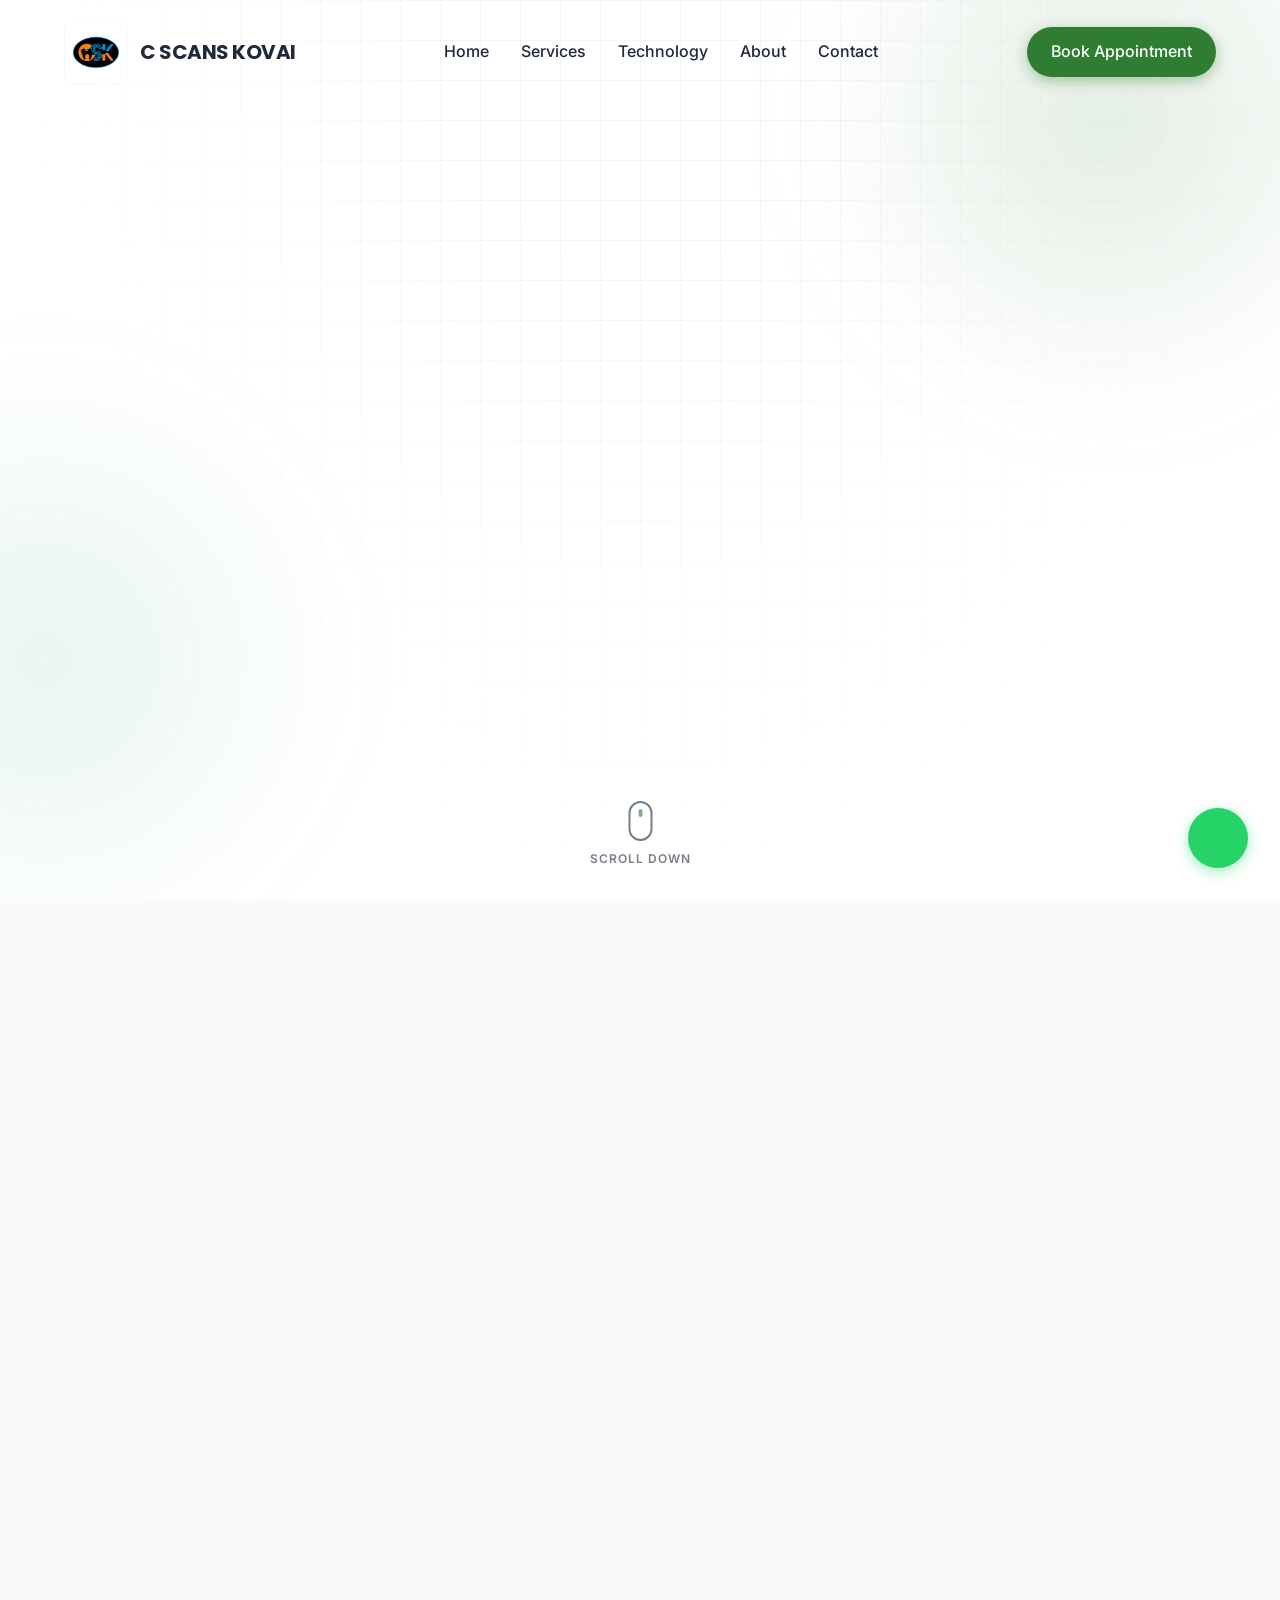
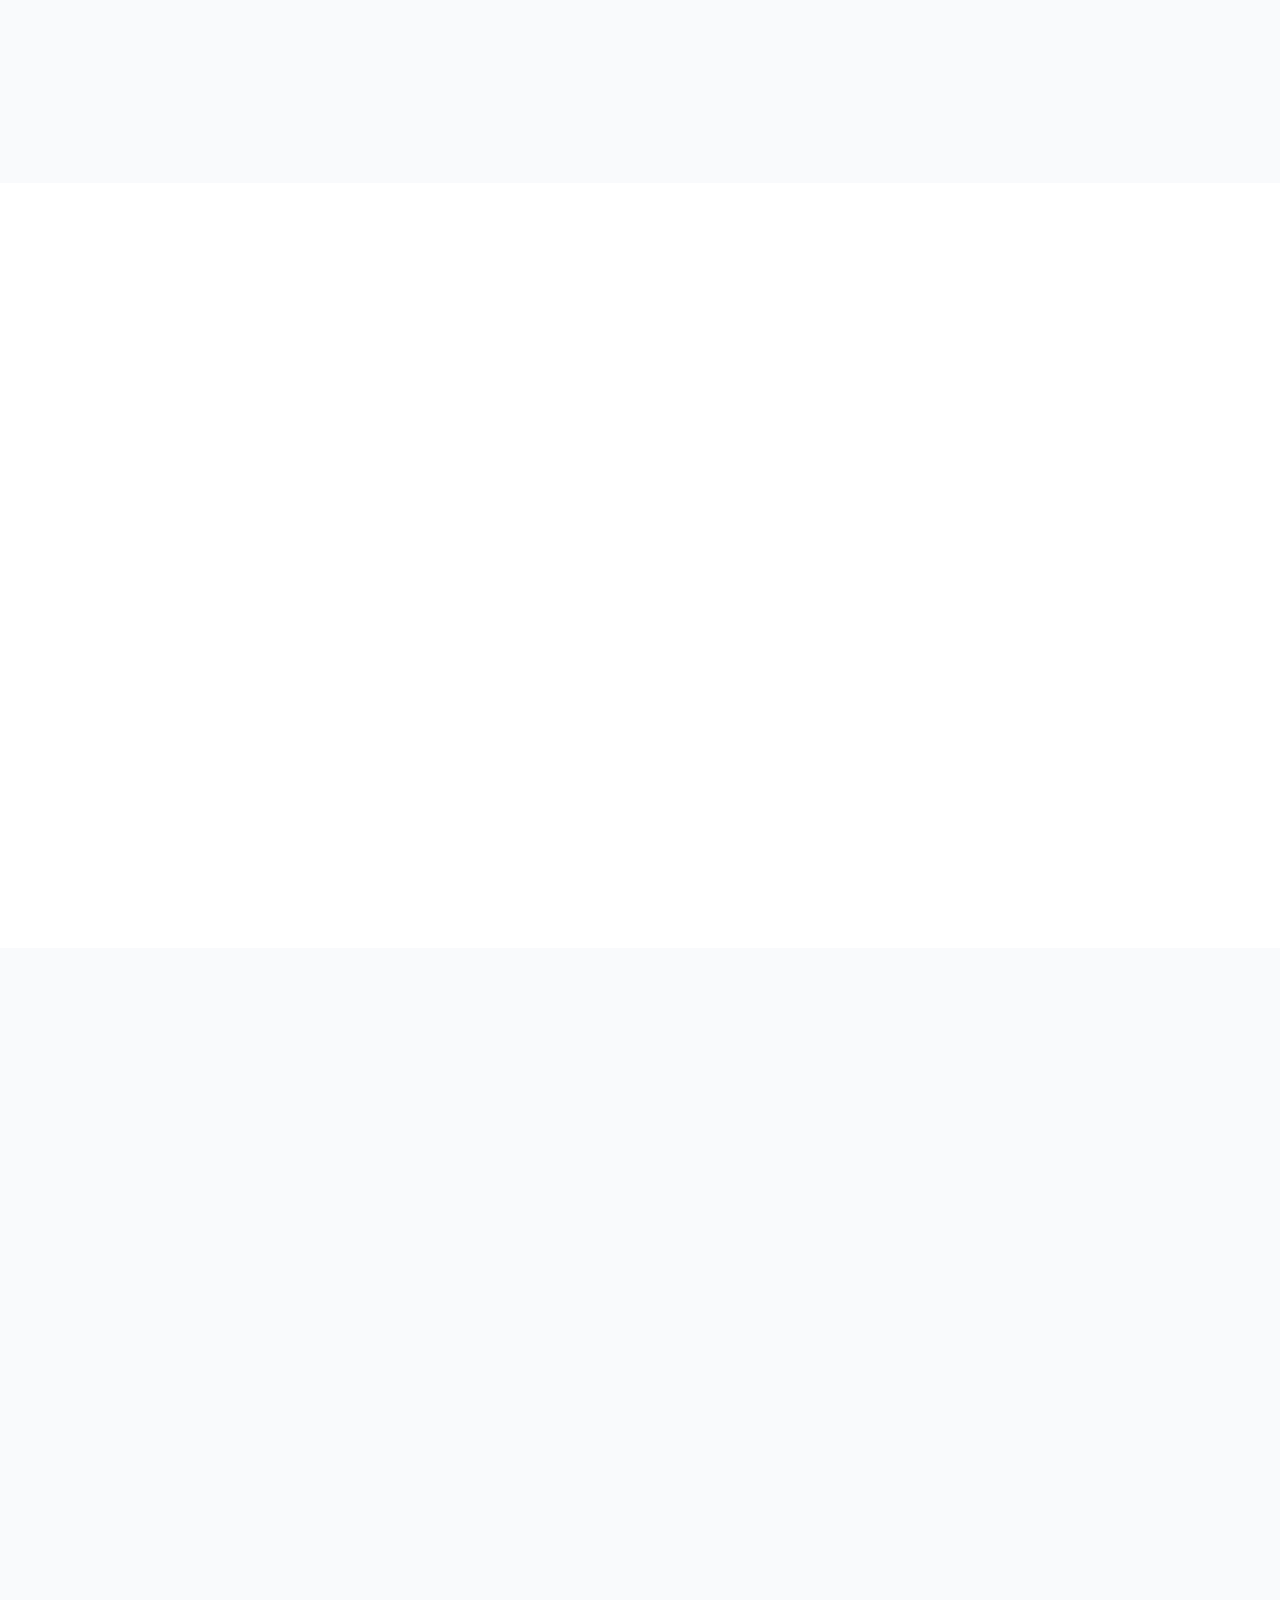
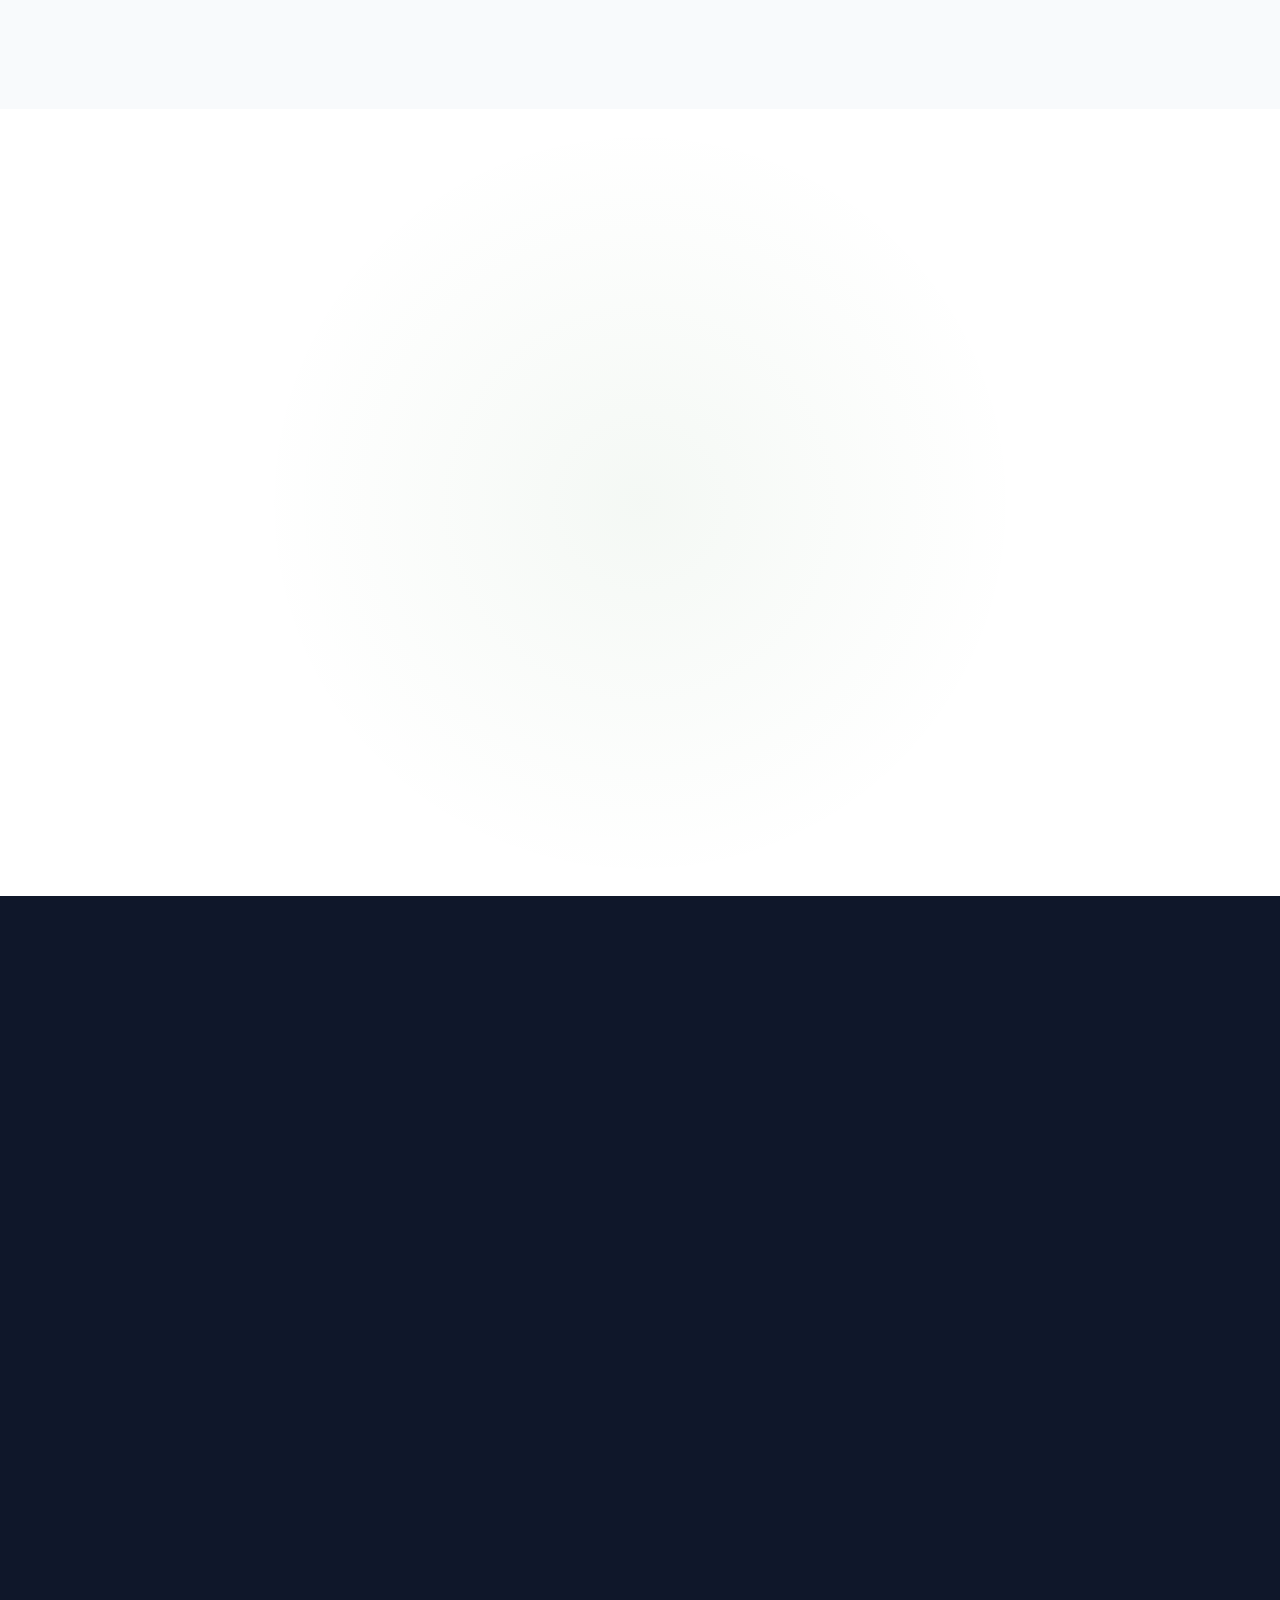
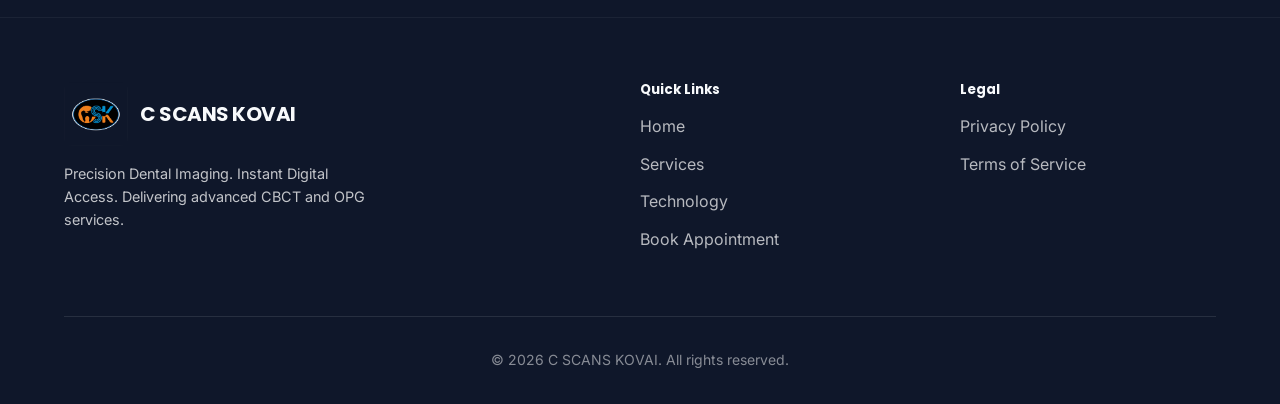
==== index.html @ df120739 "C SCANS KOVAI - Premium Dental Imaging Website" ====
<!DOCTYPE html>
<html lang="en">
<head>
    <meta charset="UTF-8">
    <meta name="viewport" content="width=device-width, initial-scale=1.0">
    <title>C SCANS KOVAI | Precision Dental Imaging</title>
    <meta name="description" content="Advanced CBCT, OPG & Dental Scan Services in Coimbatore. Instant Digital Access.">
    <link rel="icon" type="image/png" href="logo.png">
    <!-- Google Fonts -->
    <link rel="preconnect" href="https://fonts.googleapis.com">
    <link rel="preconnect" href="https://fonts.gstatic.com" crossorigin>
    <link href="https://fonts.googleapis.com/css2?family=Inter:wght@300;400;500;600;700&family=Poppins:wght@500;600;700&display=swap" rel="stylesheet">
    <!-- Icons (Lucide via unpkg) -->
    <script src="https://unpkg.com/lucide@latest"></script>
    <link rel="stylesheet" href="style.css">
</head>
<body>

    <!-- Navbar -->
    <nav class="navbar" id="navbar">
        <div class="container navbar-container">
            <a href="#" class="logo">
                <img src="logo.png" alt="C SCANS KOVAI Logo" class="logo-img">
                <span class="logo-text">C SCANS KOVAI</span>
            </a>
            <ul class="nav-links">
                <li><a href="#home">Home</a></li>
                <li><a href="#services">Services</a></li>
                <li><a href="#technology">Technology</a></li>
                <li><a href="#about">About</a></li>
                <li><a href="#contact">Contact</a></li>
            </ul>
            <a href="#booking" class="btn btn-primary nav-btn">Book Appointment</a>
            
            <div class="mobile-menu-btn" id="mobile-menu-btn">
                <i data-lucide="menu"></i>
            </div>
        </div>
    </nav>
    <div class="mobile-nav" id="mobile-nav">
        <div class="mobile-nav-content">
            <a href="#home" class="mobile-link">Home</a>
            <a href="#services" class="mobile-link">Services</a>
            <a href="#technology" class="mobile-link">Technology</a>
            <a href="#about" class="mobile-link">About</a>
            <a href="#contact" class="mobile-link">Contact</a>
            <a href="#booking" class="btn btn-primary mobile-link mt-4">Book Appointment</a>
        </div>
    </div>

    <!-- Hero Section -->
    <section id="home" class="hero">
        <div class="hero-bg-glow"></div>
        <div class="hero-bg-glow glow-2"></div>
        <div class="hero-grid-bg"></div> <!-- NEW GRID BG -->
        
        <div class="container hero-container relative z-10">
            <div class="hero-content reveal fade-up">
                <div class="badge">
                    <span class="pulse-dot"></span>
                    Advanced Dental Imaging
                </div>
                <h1 class="hero-title">Precision Dental Imaging.<br><span class="text-gradient">Instant Digital Access.</span></h1>
                <p class="hero-subtitle">Advanced CBCT, OPG & Dental Scan Services in Coimbatore.</p>
                
                <div class="hero-features">
                    <div class="feature-pill">
                        <i data-lucide="check" class="text-green"></i> No software installation
                    </div>
                    <div class="feature-pill">
                        <i data-lucide="check" class="text-green"></i> Secure instant link
                    </div>
                </div>

                <div class="hero-cta">
                    <a href="#booking" class="btn btn-primary btn-lg hover-glow">Book Appointment <i data-lucide="arrow-right"></i></a>
                    <a href="#services" class="btn btn-outline btn-lg"><i data-lucide="zap"></i> Explore Services</a>
                </div>
            </div>

            <div class="hero-visual reveal fade-up delay-200 relative">
                <div class="glass-card main-visual-card hover-lift">
                    <div class="card-header">
                        <div class="dots"><span></span><span></span><span></span></div>
                        <div class="card-title"><i data-lucide="layers" class="icon-sm"></i> Live DICOM Viewer</div>
                    </div>
                    <div class="scan-preview">
                        <div class="scanline"></div> <!-- NEW SCANLINE -->
                        <div class="scan-layers">
                            <div class="layer layer-1"></div>
                            <div class="layer layer-2"></div>
                            <div class="layer layer-3"></div>
                        </div>
                        <div class="scan-overlay glass-pill">
                            <i data-lucide="smartphone" class="icon-pulse"></i>
                            <span>View CBCT on Mobile</span>
                        </div>
                    </div>
                    <div class="card-footer">
                        <p><strong>One Click Access.</strong> No delay.</p>
                    </div>
                </div>
             </div>
        </div>
        
        <!-- Scroll Indicator -->
        <a href="#services" class="scroll-indicator">
            <div class="mouse">
                <div class="wheel"></div>
            </div>
            <span>Scroll Down</span>
        </a>
    </section>

    <!-- Core Features Section -->
    <section id="services" class="section bg-light">
        <div class="container">
            <div class="section-header reveal fade-up">
                <h2 class="section-title">Smarter Imaging. <span class="text-gradient">Faster Decisions.</span></h2>
                <p class="section-subtitle">“Scan Smarter. Diagnose Faster.”</p>
            </div>
            
            <div class="grid grid-3">
                <div class="feature-card glass-card reveal hover-lift">
                    <div class="icon-box"><i data-lucide="brain-circuit"></i></div>
                    <h3>CBCT 3D Imaging</h3>
                    <p>High-resolution 3D volumetric data for precise diagnostics.</p>
                </div>
                <div class="feature-card glass-card reveal hover-lift delay-100">
                    <div class="icon-box"><i data-lucide="bone"></i></div>
                    <h3>OPG Full Mouth Scan</h3>
                    <p>Comprehensive panoramic imaging of the entire mouth.</p>
                </div>
                <div class="feature-card glass-card reveal hover-lift delay-200">
                    <div class="icon-box"><i data-lucide="zap"></i></div>
                    <h3>Instant Delivery</h3>
                    <p>Scans are processed and delivered instantly to your device.</p>
                </div>
                <div class="feature-card glass-card reveal hover-lift">
                    <div class="icon-box"><i data-lucide="smartphone"></i></div>
                    <h3>Mobile Access</h3>
                    <p>View high-quality DICOM files directly on any smartphone.</p>
                </div>
                <div class="feature-card glass-card reveal hover-lift delay-100">
                    <div class="icon-box"><i data-lucide="link"></i></div>
                    <h3>Secure Sharing</h3>
                    <p>Automated secure links to share instantly with doctors.</p>
                </div>
                <div class="feature-card glass-card reveal hover-lift delay-200">
                    <div class="icon-box"><i data-lucide="file-digit"></i></div>
                    <h3>Digital Records</h3>
                    <p>Reliable and secure long-term digital record management.</p>
                </div>
            </div>
        </div>
    </section>

    <!-- Technology Section -->
    <section id="technology" class="section">
        <div class="container tech-container">
            <div class="tech-content reveal fade-right">
                <div class="badge badge-accent">Main Differentiator</div>
                <h2 class="section-title">Next-Gen Dental <br>Scan Technology</h2>
                <p class="lead">We redefine dental diagnostics with <strong>instant digital access</strong>.</p>
                
                <ul class="tech-list">
                    <li>
                        <div class="list-icon"><i data-lucide="smartphone-charging"></i></div>
                        <div>
                            <h4>One-click scan viewing on mobile</h4>
                            <p>No waiting, no USBs. Access scans immediately.</p>
                        </div>
                    </li>
                    <li>
                        <div class="list-icon"><i data-lucide="shield-check"></i></div>
                        <div>
                            <h4>Automated secure link sharing</h4>
                            <p>Send links securely directly to patients or referring doctors.</p>
                        </div>
                    </li>
                    <li>
                        <div class="list-icon"><i data-lucide="globe"></i></div>
                        <div>
                            <h4>No software required</h4>
                            <p>Web-based viewer compatible with all devices and operating systems.</p>
                        </div>
                    </li>
                </ul>
                <div class="quote-box">
                    <p>“Scan Once. Access Anywhere.”</p>
                </div>
            </div>
            <div class="tech-visual reveal fade-left">
                <div class="glass-card tech-card hover-glow-border">
                    <img src="https://images.unsplash.com/photo-1606811841689-23dfddce3e95?ixlib=rb-4.0.3&auto=format&fit=crop&w=800&q=80" alt="Dental Scan Technology" class="rounded-img">
                    <div class="floating-badge top-right scale-anim delay-300">
                        <i data-lucide="activity"></i> High Precision
                    </div>
                    <div class="floating-badge bottom-left scale-anim delay-500">
                        <i data-lucide="cpu"></i> AI Enhanced Viewer
                    </div>
                </div>
            </div>
        </div>
    </section>

    <!-- About & Why Choose Us -->
    <section id="about" class="section bg-light">
        <div class="container">
            <div class="about-grid">
                <div class="about-content reveal fade-up">
                    <h2 class="section-title">Trusted Dental Imaging Partner</h2>
                    <p class="lead">C SCANS KOVAI delivers <strong>high-precision diagnostic imaging</strong> using advanced CBCT technology.</p>
                    <p>We focus on speed, accuracy, and seamless digital workflows to support dentists and improve patient care. With our advanced platform, diagnostic confidence is just a click away.</p>
                    <p class="micro-copy">"Precision You Can Trust."</p>
                    
                    <h3 class="mt-8 mb-4">Why Choose Us</h3>
                    <div class="why-list-grid">
                        <div class="why-item"><i data-lucide="target" class="text-green"></i> High Accuracy Imaging</div>
                        <div class="why-item"><i data-lucide="timer" class="text-green"></i> Fast Turnaround</div>
                        <div class="why-item"><i data-lucide="monitor-smartphone" class="text-green"></i> Mobile-Friendly</div>
                        <div class="why-item"><i data-lucide="lock" class="text-green"></i> Secure Platform</div>
                        <div class="why-item"><i data-lucide="award" class="text-green"></i> Trusted by Dentists</div>
                    </div>
                </div>
                <div class="about-stats reveal fade-up delay-200">
                    <div class="stat-card glass-card">
                        <div class="stat-number counter" data-target="99" data-suffix="%">0%</div>
                        <div class="stat-label">Diagnostic Accuracy</div>
                    </div>
                    <div class="stat-card glass-card">
                        <div class="stat-number counter" data-target="5" data-prefix="< " data-suffix="m">0</div>
                        <div class="stat-label">Scan Delivery Time</div>
                    </div>
                    <div class="stat-card glass-card">
                        <div class="stat-number counter" data-target="100" data-suffix="%">0%</div>
                        <div class="stat-label">Digital Workflow</div>
                    </div>
                    <div class="stat-card glass-card stat-accent">
                        <i data-lucide="quote"></i>
                        <p>"Advanced Imaging Simplified. Instant Access. Zero Hassle."</p>
                    </div>
                </div>
            </div>
        </div>
    </section>

    <!-- Appointment Booking Section -->
    <section id="booking" class="section relative">
        <div class="section-bg-glow"></div>
        <div class="container container-sm relative z-10">
            <div class="section-header text-center reveal fade-up">
                <h2 class="section-title">Book an Appointment</h2>
                <p class="section-subtitle">Schedule your high-precision scan today.</p>
            </div>
            
            <div class="glass-card booking-form-card reveal fade-up delay-100 hover-glow-border">
                <form id="bookingForm" class="booking-form">
                    <div class="form-grid">
                        <div class="form-group">
                            <label for="name">Full Name</label>
                            <div class="input-wrapper">
                                <i data-lucide="user" class="input-icon"></i>
                                <input type="text" id="name" name="name" placeholder="John Doe" required>
                            </div>
                        </div>
                        <div class="form-group">
                            <label for="phone">Phone Number</label>
                            <div class="input-wrapper">
                                <i data-lucide="phone" class="input-icon"></i>
                                <input type="tel" id="phone" name="phone" placeholder="+91 94881 00023" required>
                            </div>
                        </div>
                        <div class="form-group">
                            <label for="email">Email Address</label>
                            <div class="input-wrapper">
                                <i data-lucide="mail" class="input-icon"></i>
                                <input type="email" id="email" name="email" placeholder="john@example.com" required>
                            </div>
                        </div>
                        <div class="form-group">
                            <label for="scantype">Scan Type</label>
                            <div class="input-wrapper">
                                <i data-lucide="activity" class="input-icon"></i>
                                <select id="scantype" name="scantype" required>
                                    <option value="" disabled selected>Select scan type...</option>
                                    <option value="cbct">CBCT 3D Scan</option>
                                    <option value="opg">OPG Full Mouth Scan</option>
                                    <option value="cephalometric">Cephalometric Scan</option>
                                    <option value="tmj">TMJ Scan</option>
                                    <option value="other">Other / Not Sure</option>
                                </select>
                            </div>
                        </div>
                        <div class="form-group">
                            <label for="date">Preferred Date</label>
                            <div class="input-wrapper">
                                <i data-lucide="calendar" class="input-icon"></i>
                                <input type="date" id="date" name="date" required>
                            </div>
                        </div>
                        <div class="form-group">
                            <label for="time">Preferred Time</label>
                            <div class="input-wrapper">
                                <i data-lucide="clock" class="input-icon"></i>
                                <select id="time" name="time" required>
                                    <option value="" disabled selected>Select time...</option>
                                    <option value="morning">Morning (9 AM - 12 PM)</option>
                                    <option value="afternoon">Afternoon (12 PM - 4 PM)</option>
                                    <option value="evening">Evening (4 PM - 8 PM)</option>
                                </select>
                            </div>
                        </div>
                    </div>
                    <button type="submit" class="btn btn-primary btn-block btn-lg mt-6 hover-glow">Confirm Booking</button>
                    
                    <div id="formSuccess" class="form-success hidden">
                        <div class="success-content">
                            <i data-lucide="check-circle-2" class="text-green icon-xl"></i>
                            <h4>Booking Requested!</h4>
                            <p>We have received your appointment request. Our team will contact you shortly to confirm.</p>
                            <button type="button" id="resetBtn" class="btn btn-outline btn-sm mt-4">Book Another</button>
                        </div>
                    </div>
                </form>
            </div>
        </div>
    </section>

    <!-- Map & Contact -->
    <section id="contact" class="section bg-dark text-white">
        <div class="container container-lg">
            <div class="contact-layout">
                <div class="contact-info reveal fade-right">
                    <h2 class="section-title text-white">Visit Our Center</h2>
                    <p class="mb-8 opacity-80">Experience next-gen dental diagnostic services in Coimbatore.</p>
                    
                    <div class="contact-card glass-card-dark">
                        <div class="contact-item">
                            <div class="contact-icon"><i data-lucide="map-pin"></i></div>
                            <div>
                                <h5>C SCANS KOVAI</h5>
                                <p>NO: 10, Ramar Kovil Street,<br>Ramnagar, Coimbatore - 641009</p>
                            </div>
                        </div>
                        <div class="contact-item">
                            <div class="contact-icon"><i data-lucide="phone"></i></div>
                            <div>
                                <h5>Call Us</h5>
                                <p><a href="tel:04224960023">0422 4960023</a><br><a href="tel:+919488100023">+91 94881 00023</a></p>
                            </div>
                        </div>
                        <div class="contact-item">
                            <div class="contact-icon"><i data-lucide="mail"></i></div>
                            <div>
                                <h5>Email Us</h5>
                                <p><a href="mailto:cscanskovai@gmail.com">cscanskovai@gmail.com</a></p>
                            </div>
                        </div>
                        
                        <div class="social-links mt-6">
                            <a href="https://wa.me/919488100023?text=Hello,%20I%20would%20like%20to%20book%20a%20dental%20scan%20appointment." target="_blank" class="social-icon hover-glow"><i data-lucide="message-circle"></i></a>
                            <a href="mailto:cscanskovai@gmail.com" class="social-icon hover-glow"><i data-lucide="mail"></i></a>
                        </div>
                    </div>
                </div>
                <div class="map-container reveal fade-left delay-200">
                    <div class="glass-card-dark p-2 rounded-2xl h-full">
                        <iframe 
                            src="https://www.google.com/maps/embed?pb=!1m18!1m12!1m3!1d3916.3315904321703!2d76.960249!3d11.0137!2m3!1f0!2f0!3f0!3m2!1i1024!2i768!4f13.1!3m3!1m2!1s0x3ba859abaffffffff%3A0x0!2sRamnagar%2C%20Coimbatore%2C%20Tamil%20Nadu%20641009!5e0!3m2!1sen!2sin!4v1620000000000!5m2!1sen!2sin" 
                            width="100%" 
                            height="100%" 
                            style="border:0; border-radius: 12px; min-height: 400px;" 
                            allowfullscreen="" 
                            loading="lazy">
                        </iframe>
                    </div>
                </div>
            </div>
        </div>
    </section>

    <!-- Footer -->
    <footer class="footer">
        <div class="container">
            <div class="footer-top">
                <div class="footer-brand">
                    <a href="#" class="logo text-white mb-4 block">
                        <img src="logo.png" alt="C SCANS KOVAI Logo" class="logo-img">
                        <span class="logo-text">C SCANS KOVAI</span>
                    </a>
                    <p class="footer-desc">Precision Dental Imaging. Instant Digital Access. Delivering advanced CBCT and OPG services.</p>
                </div>
                <div class="footer-links">
                    <h5 class="text-white mb-4">Quick Links</h5>
                    <ul>
                        <li><a href="#home">Home</a></li>
                        <li><a href="#services">Services</a></li>
                        <li><a href="#technology">Technology</a></li>
                        <li><a href="#booking">Book Appointment</a></li>
                    </ul>
                </div>
                <div class="footer-links">
                    <h5 class="text-white mb-4">Legal</h5>
                    <ul>
                        <li><a href="privacy-policy.html">Privacy Policy</a></li>
                        <li><a href="terms-of-service.html">Terms of Service</a></li>
                    </ul>
                </div>
            </div>
            <div class="footer-bottom">
                <p>&copy; 2026 C SCANS KOVAI. All rights reserved.</p>
            </div>
        </div>
    </footer>

    <!-- Floating WhatsApp Button -->
    <a href="https://wa.me/919488100023?text=Hello,%20I%20would%20like%20to%20book%20a%20dental%20scan%20appointment." 
       target="_blank" 
       class="whatsapp-float hover-glow-border" 
       aria-label="Chat on WhatsApp">
        <i data-lucide="message-circle" class="wa-icon"></i>
    </a>

    <!-- Scripts -->
    <script src="script.js"></script>
</body>
</html>
---- style.css ----
/* Design System & Variables */
:root {
    --primary: #2E7D32;       /* Medical Green */
    --primary-light: #4CAF50;
    --primary-dark: #1B5E20;
    --accent: #00897B;        /* Deep Teal */
    --surface: rgba(255, 255, 255, 0.7);
    --surface-dark: rgba(30, 41, 59, 0.8);
    
    --text-main: #1E293B;     /* Slate 800 */
    --text-muted: #64748B;    /* Slate 500 */
    --text-light: #F8FAFC;    /* Slate 50 */
    
    --bg-light: #F8FAFC;      
    --bg-main: #FFFFFF;
    --bg-dark: #0F172A;       /* Slate 900 */
    
    --border-light: rgba(255, 255, 255, 0.5);
    --border-color: #E2E8F0;
    
    --shadow-sm: 0 1px 2px 0 rgb(0 0 0 / 0.05);
    --shadow-md: 0 4px 6px -1px rgb(0 0 0 / 0.1), 0 2px 4px -2px rgb(0 0 0 / 0.1);
    --shadow-lg: 0 10px 15px -3px rgb(0 0 0 / 0.1), 0 4px 6px -4px rgb(0 0 0 / 0.1);
    --shadow-xl: 0 20px 25px -5px rgb(0 0 0 / 0.1), 0 8px 10px -6px rgb(0 0 0 / 0.1);
    --shadow-glow: 0 0 20px rgba(46, 125, 50, 0.3);
    
    --radius-md: 0.5rem;
    --radius-lg: 1rem;
    --radius-xl: 1.5rem;
    --radius-2xl: 2rem;
    
    --transition: all 0.3s cubic-bezier(0.4, 0, 0.2, 1);
    --font-heading: 'Poppins', sans-serif;
    --font-body: 'Inter', sans-serif;
}

/* Reset & Base */
*, *::before, *::after {
    box-sizing: border-box;
    margin: 0;
    padding: 0;
}

html {
    scroll-behavior: smooth;
}

body {
    font-family: var(--font-body);
    font-size: 16px;
    line-height: 1.6;
    color: var(--text-main);
    background-color: var(--bg-main);
    overflow-x: hidden;
}

h1, h2, h3, h4, h5, h6 {
    font-family: var(--font-heading);
    color: #0f172a;
    line-height: 1.2;
    margin-bottom: 1rem;
}

a {
    text-decoration: none;
    color: inherit;
    transition: var(--transition);
}

ul {
    list-style: none;
}

img {
    max-width: 100%;
    height: auto;
    display: block;
}

/* Layout Utilities */
.container {
    width: 100%;
    max-width: 1200px;
    margin: 0 auto;
    padding: 0 1.5rem;
}

.container-sm { max-width: 800px; }
.container-lg { max-width: 1400px; }

.section {
    padding: 6rem 0;
}

.section-bg-glow {
    position: absolute;
    top: 50%;
    left: 50%;
    transform: translate(-50%, -50%);
    width: 60vw;
    height: 60vw;
    background: radial-gradient(circle, rgba(46,125,50,0.05) 0%, rgba(255,255,255,0) 70%);
    z-index: 0;
    pointer-events: none;
}

.bg-light { background-color: var(--bg-light); }
.bg-dark { background-color: var(--bg-dark); }
.text-white { color: var(--text-light) !important; }
.text-green { color: var(--primary); }

.grid {
    display: grid;
    gap: 2rem;
}
.grid-2 { grid-template-columns: repeat(auto-fit, minmax(300px, 1fr)); }
.grid-3 { grid-template-columns: repeat(auto-fit, minmax(280px, 1fr)); }

.flex { display: flex; }
.items-center { align-items: center; }
.justify-between { justify-content: space-between; }
.text-center { text-align: center; }
.mt-4 { margin-top: 1rem; }
.mt-6 { margin-top: 1.5rem; }
.mt-8 { margin-top: 2rem; }
.mb-4 { margin-bottom: 1rem; }
.mb-8 { margin-bottom: 2rem; }
.relative { position: relative; }
.z-10 { z-index: 10; }
.block { display: block; }
.opacity-70 { opacity: 0.7; }
.opacity-80 { opacity: 0.8; }
.h-full { height: 100%; }

/* Glassmorphism Classes */
.glass-card {
    background: var(--surface);
    backdrop-filter: blur(12px);
    -webkit-backdrop-filter: blur(12px);
    border: 1px solid rgba(255, 255, 255, 0.4);
    border-radius: var(--radius-2xl);
    box-shadow: var(--shadow-lg);
    padding: 2.5rem;
    position: relative;
    overflow: hidden;
}

.glass-card-dark {
    background: var(--surface-dark);
    backdrop-filter: blur(12px);
    -webkit-backdrop-filter: blur(12px);
    border: 1px solid rgba(255, 255, 255, 0.1);
    border-radius: var(--radius-2xl);
    padding: 2.5rem;
}

.glass-card::before {
    content: '';
    position: absolute;
    top: 0; left: 0; width: 100%; height: 100%;
    background: linear-gradient(135deg, rgba(255,255,255,0.4) 0%, rgba(255,255,255,0) 100%);
    pointer-events: none;
}

/* Typography elements */
.text-gradient {
    background: linear-gradient(135deg, var(--primary) 0%, var(--accent) 100%);
    -webkit-background-clip: text;
    -webkit-text-fill-color: transparent;
    background-clip: text;
}

.badge {
    display: inline-block;
    padding: 0.5rem 1rem;
    background: rgba(46, 125, 50, 0.1);
    color: var(--primary-dark);
    border-radius: 2rem;
    font-size: 0.875rem;
    font-weight: 600;
    margin-bottom: 1.5rem;
    border: 1px solid rgba(46, 125, 50, 0.2);
}

.badge-accent {
    background: rgba(0, 137, 123, 0.1);
    color: var(--accent);
    border-color: rgba(0, 137, 123, 0.2);
}

.lead {
    font-size: 1.125rem;
    color: var(--text-muted);
    margin-bottom: 1.5rem;
}

/* Buttons */
.btn {
    display: inline-flex;
    align-items: center;
    justify-content: center;
    gap: 0.5rem;
    padding: 0.75rem 1.5rem;
    border-radius: 9999px;
    font-weight: 500;
    font-family: var(--font-body);
    font-size: 1rem;
    cursor: pointer;
    border: none;
    transition: var(--transition);
}

.btn-lg {
    padding: 1rem 2rem;
    font-size: 1.125rem;
}

.btn-sm {
    padding: 0.5rem 1rem;
    font-size: 0.875rem;
}

.btn-block {
    width: 100%;
}

.btn-primary {
    background: var(--primary);
    color: white;
    box-shadow: 0 4px 14px 0 rgba(46, 125, 50, 0.39);
}

.btn-primary:hover {
    background: var(--primary-dark);
    transform: translateY(-2px);
    box-shadow: 0 6px 20px rgba(46, 125, 50, 0.4);
}

.btn-outline {
    background: transparent;
    color: var(--text-main);
    border: 1px solid var(--border-color);
}

.btn-outline:hover {
    border-color: var(--primary);
    color: var(--primary);
    background: rgba(46, 125, 50, 0.05);
}

/* Navbar */
.navbar {
    position: fixed;
    top: 0; left: 0; width: 100%;
    z-index: 100;
    transition: var(--transition);
    padding: 1.25rem 0;
}

.navbar.scrolled {
    background: rgba(255, 255, 255, 0.8);
    backdrop-filter: blur(12px);
    -webkit-backdrop-filter: blur(12px);
    box-shadow: var(--shadow-sm);
    padding: 0.75rem 0;
    border-bottom: 1px solid rgba(255, 255, 255, 0.3);
}

.navbar-container {
    display: flex;
    justify-content: space-between;
    align-items: center;
}

.logo {
    display: flex;
    align-items: center;
    gap: 0.75rem;
}

.logo-img {
    height: 64px;
    width: auto;
    object-fit: contain;
    border-radius: 8px; /* Optional, depending on user's logo */
}

.logo-text {
    font-family: var(--font-heading);
    font-weight: 700;
    font-size: 1.25rem;
    letter-spacing: -0.5px;
}

.nav-links {
    display: flex;
    gap: 2rem;
}

.nav-links a {
    font-weight: 500;
    color: var(--text-main);
}

.nav-links a:hover {
    color: var(--primary);
}

.mobile-menu-btn {
    display: none;
    cursor: pointer;
    font-size: 1.5rem;
}

/* Mobile Nav */
.mobile-nav {
    position: fixed;
    top: 0; right: -100%;
    width: 80%; max-width: 400px;
    height: 100vh;
    background: rgba(255, 255, 255, 0.95);
    backdrop-filter: blur(20px);
    -webkit-backdrop-filter: blur(20px);
    z-index: 99;
    transition: var(--transition);
    padding: 6rem 2rem;
    box-shadow: -10px 0 30px rgba(0,0,0,0.1);
}

.mobile-nav.active {
    right: 0;
}

.mobile-nav-content {
    display: flex;
    flex-direction: column;
    gap: 1.5rem;
}

.mobile-nav-content .mobile-link {
    font-size: 1.25rem;
    font-weight: 600;
    color: var(--text-main);
}

/* Hero Section */
.hero {
    min-height: 100vh;
    padding-top: 8rem;
    display: flex;
    align-items: center;
    position: relative;
    overflow: hidden;
}

.hero-bg-glow {
    position: absolute;
    top: -20%; right: -10%;
    width: 600px; height: 600px;
    background: radial-gradient(circle, rgba(46,125,50,0.15) 0%, rgba(255,255,255,0) 70%);
    border-radius: 50%;
    filter: blur(60px);
    z-index: -1;
}

.glow-2 {
    top: 40%; left: -20%;
    background: radial-gradient(circle, rgba(0,137,123,0.1) 0%, rgba(255,255,255,0) 70%);
}

.hero-grid-bg {
    position: absolute;
    top: 0; left: 0; width: 100%; height: 100%;
    background-image: linear-gradient(rgba(46,125,50,0.05) 1px, transparent 1px),
    linear-gradient(90deg, rgba(46,125,50,0.05) 1px, transparent 1px);
    background-size: 40px 40px;
    z-index: -2;
    mask-image: radial-gradient(ellipse at top, white 20%, transparent 70%);
    -webkit-mask-image: radial-gradient(ellipse at top, white 20%, transparent 70%);
}

.hero-container {
    display: grid;
    grid-template-columns: 1.2fr 1fr;
    gap: 4rem;
    align-items: center;
}

.hero-title {
    font-size: clamp(2.5rem, 5vw, 4rem);
    letter-spacing: -1px;
    margin-bottom: 1.5rem;
}

.hero-subtitle {
    font-size: 1.25rem;
    color: var(--text-muted);
    margin-bottom: 2rem;
}

.hero-features {
    display: flex;
    flex-wrap: wrap;
    gap: 1rem;
    margin-bottom: 2.5rem;
}

.feature-pill {
    display: inline-flex;
    align-items: center;
    gap: 0.5rem;
    font-weight: 600;
    font-size: 0.875rem;
    color: var(--text-main);
    background: rgba(255, 255, 255, 0.8);
    backdrop-filter: blur(8px);
    -webkit-backdrop-filter: blur(8px);
    border: 1px solid rgba(46, 125, 50, 0.15);
    padding: 0.5rem 1rem;
    border-radius: 99px;
    box-shadow: var(--shadow-sm);
    transition: var(--transition);
}

.feature-pill i {
    width: 18px; height: 18px;
}

.feature-pill:hover {
    transform: translateY(-2px);
    box-shadow: 0 4px 12px rgba(46, 125, 50, 0.1);
    border-color: rgba(46, 125, 50, 0.3);
}

.pulse-dot {
    display: inline-block;
    width: 8px; height: 8px;
    background: var(--primary);
    border-radius: 50%;
    margin-right: 6px;
    box-shadow: 0 0 0 0 rgba(46, 125, 50, 0.7);
    animation: pulse-dot 2s infinite;
}

@keyframes pulse-dot {
    0% { transform: scale(0.95); box-shadow: 0 0 0 0 rgba(46, 125, 50, 0.7); }
    70% { transform: scale(1); box-shadow: 0 0 0 6px rgba(46, 125, 50, 0); }
    100% { transform: scale(0.95); box-shadow: 0 0 0 0 rgba(46, 125, 50, 0); }
}

.icon-sm {
    width: 16px; height: 16px;
    display: inline-block;
    vertical-align: middle;
    margin-right: 4px;
}

.hero-cta {
    display: flex;
    gap: 1rem;
    flex-wrap: wrap;
}

/* Hero Visual (Mobile UI Preview) */
.main-visual-card {
    padding: 1.5rem;
    border-radius: 24px;
    transform-style: preserve-3d;
    perspective: 1000px;
    box-shadow: 0 25px 50px -12px rgba(46, 125, 50, 0.25);
}

.card-header {
    display: flex;
    justify-content: space-between;
    align-items: center;
    margin-bottom: 1.5rem;
    padding-bottom: 1rem;
    border-bottom: 1px solid var(--border-color);
}

.dots {
    display: flex;
    gap: 6px;
}
.dots span {
    width: 10px; height: 10px; border-radius: 50%;
    background: #E2E8F0;
}
.dots span:nth-child(1) { background: #FF5F56; }
.dots span:nth-child(2) { background: #FFBD2E; }
.dots span:nth-child(3) { background: #27C93F; }

.card-title {
    font-size: 0.875rem;
    font-weight: 600;
    color: var(--text-muted);
}

.scan-preview {
    position: relative;
    height: 300px;
    background: #0f172a;
    border-radius: 16px;
    display: flex;
    align-items: center;
    justify-content: center;
    overflow: hidden;
    margin-bottom: 1.5rem;
}

.scan-layers {
    position: absolute;
    width: 60%;
    height: 60%;
    transform-style: preserve-3d;
    animation: rotate 10s infinite linear;
}

.layer {
    position: absolute;
    width: 100%;
    height: 100%;
    background: rgba(46, 125, 50, 0.2);
    border: 2px solid rgba(46, 125, 50, 0.4);
    border-radius: 20px;
    box-shadow: 0 0 20px rgba(46, 125, 50, 0.3);
}
.layer-1 { transform: translateZ(-30px); opacity: 0.5; }
.layer-2 { transform: translateZ(0); }
.layer-3 { transform: translateZ(30px); opacity: 0.8; }

.scanline {
    position: absolute;
    top: 0; left: 0; width: 100%; height: 4px;
    background: var(--primary-light);
    box-shadow: 0 0 15px 2px var(--primary);
    z-index: 5;
    animation: scan 4s infinite linear;
    opacity: 0.8;
}

@keyframes scan {
    0% { top: -10%; opacity: 0; }
    10% { opacity: 1; }
    90% { opacity: 1; }
    100% { top: 110%; opacity: 0; }
}

.scan-overlay {
    position: relative;
    z-index: 10;
    text-align: center;
    color: white;
}

.glass-pill {
    background: rgba(15, 23, 42, 0.6);
    backdrop-filter: blur(8px);
    -webkit-backdrop-filter: blur(8px);
    border: 1px solid rgba(255, 255, 255, 0.2);
    padding: 0.75rem 1.5rem;
    border-radius: 99px;
    font-size: 0.875rem;
    font-weight: 500;
}
.scan-overlay i {
    width: 48px; height: 48px;
    color: var(--primary-light);
    margin: 0 auto 0.5rem;
}

.card-footer p {
    font-size: 0.875rem;
    text-align: center;
    color: var(--text-muted);
}

.scroll-indicator {
    position: absolute;
    bottom: 2rem;
    left: 50%;
    transform: translateX(-50%);
    display: flex;
    flex-direction: column;
    align-items: center;
    gap: 0.5rem;
    opacity: 0.6;
    transition: var(--transition);
}

.scroll-indicator:hover {
    opacity: 1;
}

.scroll-indicator span {
    font-size: 0.75rem;
    font-weight: 600;
    text-transform: uppercase;
    letter-spacing: 1px;
}

.mouse {
    width: 24px;
    height: 40px;
    border: 2px solid var(--text-main);
    border-radius: 20px;
    display: flex;
    justify-content: center;
    padding-top: 6px;
}

.wheel {
    width: 4px;
    height: 8px;
    background: var(--primary);
    border-radius: 2px;
    animation: scroll 1.5s infinite;
}

@keyframes scroll {
    0% { transform: translateY(0); opacity: 1; }
    100% { transform: translateY(12px); opacity: 0; }
}

/* Core Features Section */
.section-header {
    text-align: center;
    max-width: 600px;
    margin: 0 auto 4rem auto;
}

.section-title {
    font-size: 2.5rem;
    margin-bottom: 1rem;
}

.section-subtitle {
    font-size: 1.125rem;
    color: var(--primary);
    font-weight: 500;
}

.feature-card {
    padding: 2rem;
}

.icon-box {
    width: 50px; height: 50px;
    background: rgba(46, 125, 50, 0.1);
    color: var(--primary);
    border-radius: 12px;
    display: flex;
    align-items: center;
    justify-content: center;
    margin-bottom: 1.5rem;
    transition: var(--transition);
}

.feature-card:hover .icon-box {
    background: var(--primary);
    color: white;
    transform: scale(1.1);
}

.feature-card h3 {
    font-size: 1.25rem;
    margin-bottom: 0.75rem;
}

.feature-card p {
    color: var(--text-muted);
}

/* Technology Section */
.tech-container {
    display: grid;
    grid-template-columns: 1fr 1fr;
    gap: 4rem;
    align-items: center;
}

.tech-list {
    margin-top: 2.5rem;
    display: grid;
    gap: 1.5rem;
}

.tech-list li {
    display: flex;
    gap: 1rem;
}

.list-icon {
    width: 40px; height: 40px;
    flex-shrink: 0;
    background: var(--bg-light);
    border: 1px solid var(--border-color);
    border-radius: 10px;
    display: flex;
    align-items: center;
    justify-content: center;
    color: var(--accent);
}

.tech-list h4 {
    font-size: 1.125rem;
    margin-bottom: 0.25rem;
}

.tech-list p {
    color: var(--text-muted);
    font-size: 0.95rem;
}

.quote-box {
    margin-top: 2rem;
    padding: 1.5rem;
    background: rgba(0, 137, 123, 0.05);
    border-left: 4px solid var(--accent);
    border-radius: 0 8px 8px 0;
    font-style: italic;
    font-weight: 500;
    color: var(--accent);
}

.tech-visual {
    position: relative;
}

.rounded-img {
    border-radius: var(--radius-xl);
    width: 100%;
}

.tech-card {
    padding: 1rem;
}

.floating-badge {
    position: absolute;
    background: white;
    padding: 0.75rem 1.25rem;
    border-radius: 2rem;
    box-shadow: var(--shadow-xl);
    display: flex;
    align-items: center;
    gap: 0.5rem;
    font-weight: 600;
    font-size: 0.875rem;
    color: var(--text-main);
    z-index: 10;
    white-space: nowrap;
}

.floating-badge i {
    color: var(--primary);
    width: 20px; height: 20px;
    flex-shrink: 0;
}

.top-right { top: 2rem; right: -1rem; }
.bottom-left { bottom: 3rem; left: -1rem; }

/* About Section */
.about-grid {
    display: grid;
    grid-template-columns: 1fr 1fr;
    gap: 4rem;
}

.about-content .micro-copy {
    font-weight: 600;
    color: var(--primary);
    margin-top: 1rem;
}

.why-list-grid {
    display: grid;
    grid-template-columns: repeat(2, 1fr);
    gap: 1rem;
}

.why-item {
    display: flex;
    align-items: center;
    gap: 0.5rem;
    font-weight: 500;
    background: white;
    padding: 0.75rem 1rem;
    border-radius: 12px;
    box-shadow: var(--shadow-sm);
    border: 1px solid var(--border-color);
}

.about-stats {
    display: grid;
    grid-template-columns: 1fr 1fr;
    gap: 1.5rem;
}

.stat-card {
    padding: 2rem;
    text-align: center;
}

.stat-number {
    font-size: 2.5rem;
    font-family: var(--font-heading);
    font-weight: 700;
    color: var(--primary);
    margin-bottom: 0.5rem;
}

.stat-label {
    color: var(--text-muted);
    font-weight: 500;
}

.stat-accent {
    grid-column: span 2;
    background: var(--primary);
    color: white;
    text-align: left;
    display: flex;
    flex-direction: column;
    justify-content: center;
}
.stat-accent i {
    width: 32px; height: 32px; opacity: 0.5; margin-bottom: 1rem;
}
.stat-accent p {
    font-size: 1.125rem; font-weight: 500;
}

/* Booking Form */
.booking-form-card {
    max-width: 800px;
    margin: 0 auto;
    background: white;
}

.form-grid {
    display: grid;
    grid-template-columns: 1fr 1fr;
    gap: 1.5rem;
}

.form-group {
    display: flex;
    flex-direction: column;
    gap: 0.5rem;
}

.form-group label {
    font-weight: 500;
    font-size: 0.875rem;
    color: var(--text-main);
}

.input-wrapper {
    position: relative;
    display: flex;
    align-items: center;
}

.input-icon {
    position: absolute;
    left: 1rem;
    width: 20px; height: 20px;
    color: var(--text-muted);
}

input, select {
    width: 100%;
    padding: 0.75rem 1rem 0.75rem 3rem;
    border: 1px solid var(--border-color);
    border-radius: var(--radius-md);
    background: var(--bg-light);
    font-family: var(--font-body);
    font-size: 1rem;
    color: var(--text-main);
    transition: var(--transition);
    appearance: none;
}

input:focus, select:focus {
    outline: none;
    border-color: var(--primary);
    box-shadow: 0 0 0 3px rgba(46, 125, 50, 0.1);
    background: white;
}

.form-success {
    position: absolute;
    top: 0; left: 0; width: 100%; height: 100%;
    background: rgba(255,255,255,0.95);
    backdrop-filter: blur(8px);
    border-radius: var(--radius-2xl);
    display: flex;
    align-items: center;
    justify-content: center;
    z-index: 20;
    text-align: center;
}

.form-success.hidden {
    display: none;
}

.success-content {
    padding: 2rem;
    max-width: 400px;
}

.icon-xl {
    width: 64px; height: 64px;
    margin: 0 auto 1rem auto;
}

/* Map & Contact */
.contact-layout {
    display: grid;
    grid-template-columns: 1fr 1fr;
    gap: 4rem;
}

.contact-card {
    display: flex;
    flex-direction: column;
    gap: 1.5rem;
}

.contact-item {
    display: flex;
    gap: 1rem;
    align-items: flex-start;
}

.contact-icon {
    width: 40px; height: 40px;
    background: rgba(255,255,255,0.1);
    color: var(--primary-light);
    border-radius: 10px;
    display: flex;
    align-items: center;
    justify-content: center;
    flex-shrink: 0;
}

.contact-item h5 {
    color: white;
    margin-bottom: 0.25rem;
}

.contact-item p {
    color: rgba(255,255,255,0.7);
    font-size: 0.95rem;
}

.contact-item a:hover {
    color: var(--primary-light);
}

.social-links {
    display: flex;
    gap: 1rem;
}

.social-icon {
    width: 48px; height: 48px;
    background: rgba(255,255,255,0.1);
    color: white;
    border-radius: 50%;
    display: flex;
    align-items: center;
    justify-content: center;
}

.social-icon:hover {
    background: var(--primary);
}

/* Footer */
.footer {
    background: var(--bg-dark);
    padding: 4rem 0 2rem 0;
    border-top: 1px solid rgba(255,255,255,0.05);
}

.footer-top {
    display: grid;
    grid-template-columns: 2fr 1fr 1fr;
    gap: 4rem;
    margin-bottom: 4rem;
}

.footer-desc {
    color: rgba(255, 255, 255, 0.75);
    font-size: 0.9rem;
    line-height: 1.6;
    max-width: 320px;
}

.footer-links ul {
    display: flex;
    flex-direction: column;
    gap: 0.75rem;
}

.footer-links a {
    color: rgba(255,255,255,0.7);
}

.footer-links a:hover {
    color: var(--primary-light);
}

.footer-bottom {
    text-align: center;
    color: rgba(255,255,255,0.5);
    font-size: 0.875rem;
    padding-top: 2rem;
    border-top: 1px solid rgba(255,255,255,0.1);
}

/* Floating WhatsApp Button */
.whatsapp-float {
    position: fixed;
    bottom: 2rem;
    right: 2rem;
    width: 60px;
    height: 60px;
    background-color: #25D366;
    color: white;
    border-radius: 50%;
    display: flex;
    align-items: center;
    justify-content: center;
    box-shadow: 0 4px 14px rgba(37, 211, 102, 0.4);
    z-index: 100;
    transition: var(--transition);
}

.wa-icon {
    width: 32px;
    height: 32px;
}

.whatsapp-float:hover {
    transform: scale(1.1) translateY(-5px);
    box-shadow: 0 6px 20px rgba(37, 211, 102, 0.6);
}

/* Animations & Effects */
.hover-lift {
    transition: transform 0.3s ease, box-shadow 0.3s ease;
}
.hover-lift:hover {
    transform: translateY(-8px);
    box-shadow: var(--shadow-xl);
}

.hover-glow {
    transition: all 0.3s ease;
}
.hover-glow:hover {
    box-shadow: var(--shadow-glow);
}

.hover-glow-border {
    transition: all 0.3s ease;
}
.hover-glow-border:hover {
    border-color: var(--primary-light);
    box-shadow: var(--shadow-glow);
}

/* Reveal Animations */
.reveal {
    opacity: 0;
    transition: all 0.8s cubic-bezier(0.5, 0, 0, 1);
}

.reveal.active {
    opacity: 1;
    transform: translate(0) scale(1);
}

.fade-up { transform: translateY(50px); }
.fade-right { transform: translateX(-50px); }
.fade-left { transform: translateX(50px); }

.delay-100 { transition-delay: 100ms; }
.delay-200 { transition-delay: 200ms; }
.delay-300 { transition-delay: 300ms; }
.delay-500 { transition-delay: 500ms; }

@keyframes rotate {
    0% { transform: rotateX(60deg) rotateZ(0deg); }
    100% { transform: rotateX(60deg) rotateZ(360deg); }
}

.icon-pulse {
    animation: pulse 2s infinite;
}

@keyframes pulse {
    0% { transform: scale(1); opacity: 1; }
    50% { transform: scale(1.1); opacity: 0.8; }
    100% { transform: scale(1); opacity: 1; }
}

.scale-anim {
    animation: float 6s ease-in-out infinite;
}

@keyframes float {
    0% { transform: translateY(0px); }
    50% { transform: translateY(-10px); }
    100% { transform: translateY(0px); }
}

/* Responsive */
@media (max-width: 1024px) {
    .hero-container, .tech-container, .about-grid, .contact-layout {
        grid-template-columns: 1fr;
        gap: 3rem;
    }
    .hero-title { font-size: 3rem; }
    .floating-badge.top-right { right: 0; }
    .floating-badge.bottom-left { left: 0; }
}

@media (max-width: 768px) {
    .nav-links, .nav-btn { display: none; }
    .mobile-menu-btn { display: block; }
    
    .form-grid { grid-template-columns: 1fr; }
    .footer-top { grid-template-columns: 1fr; gap: 2rem; }
    .section { padding: 4rem 0; }
    
    .hero { padding-top: 6rem; text-align: center; }
    .hero-features { justify-content: center; flex-direction: column; gap: 0.5rem; }
    .hero-cta { justify-content: center; }
    
    .about-stats { grid-template-columns: 1fr; }
    .stat-accent { grid-column: span 1; }
}
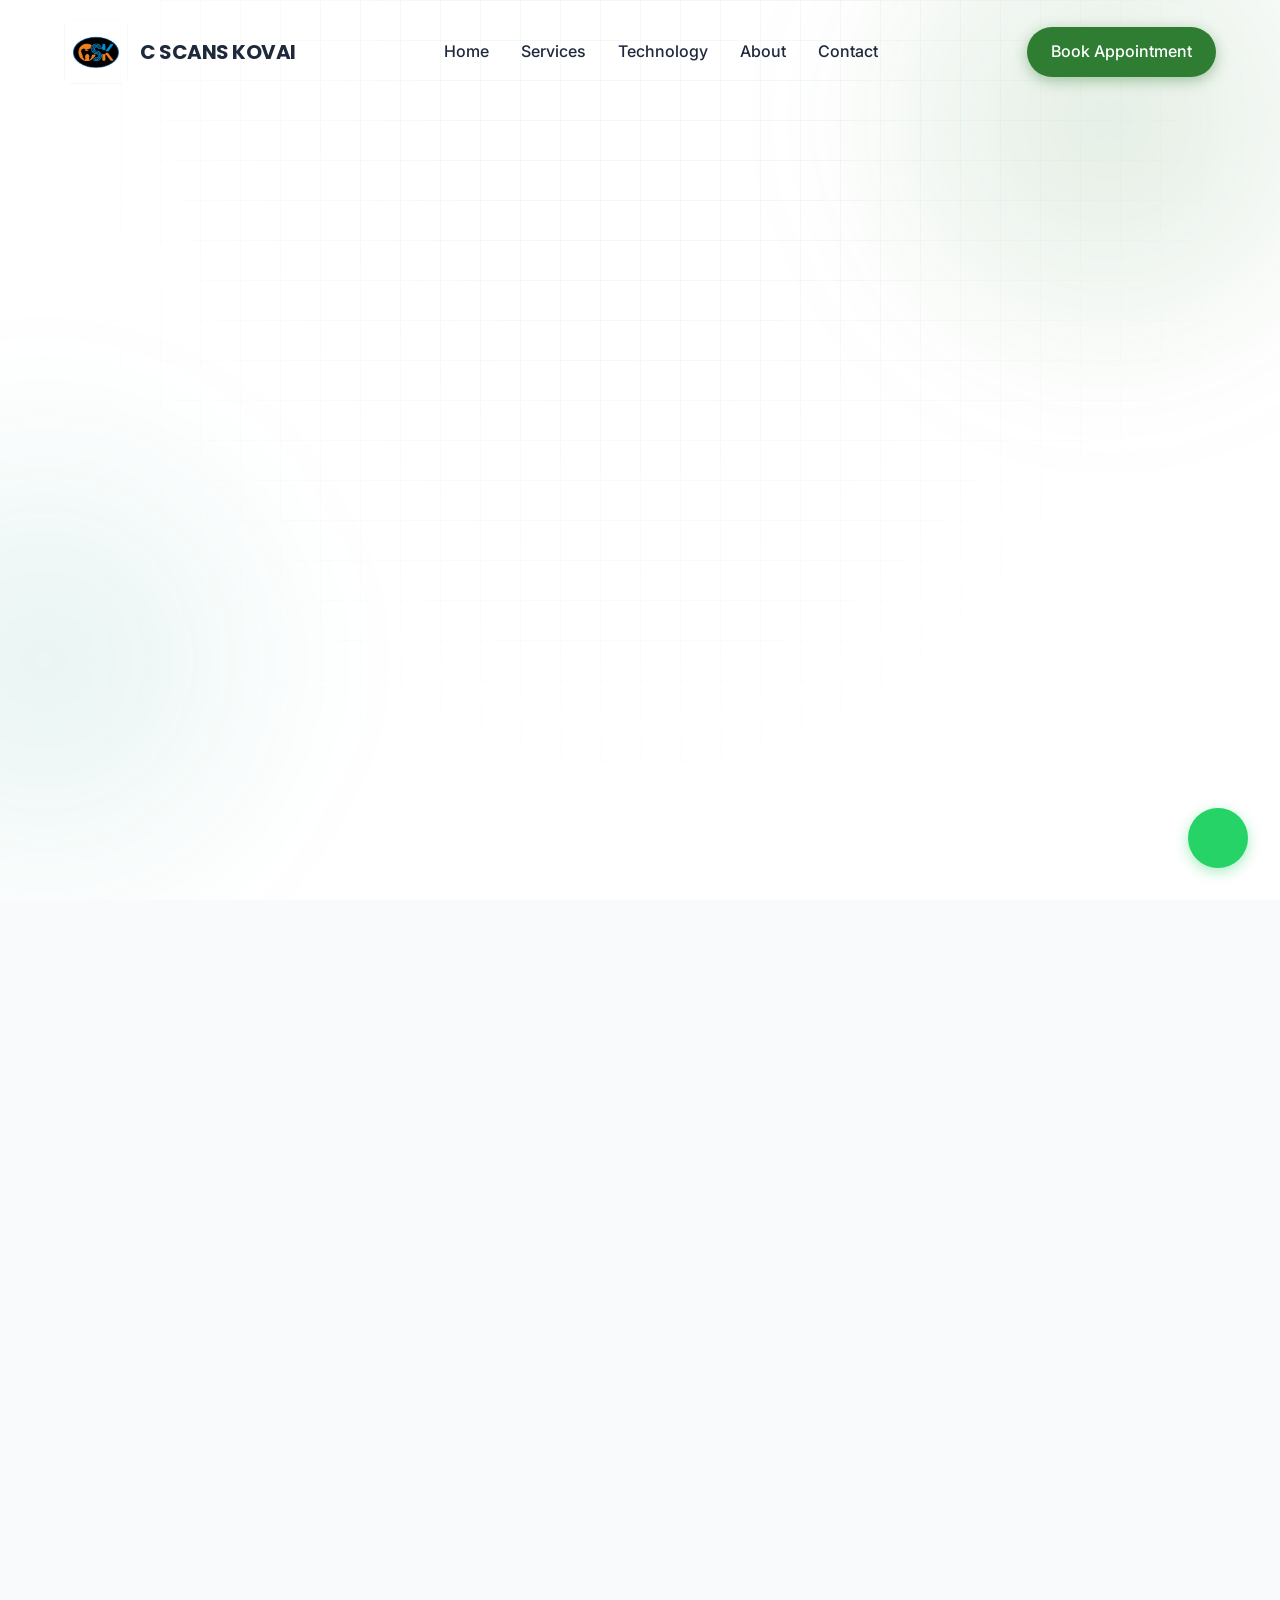
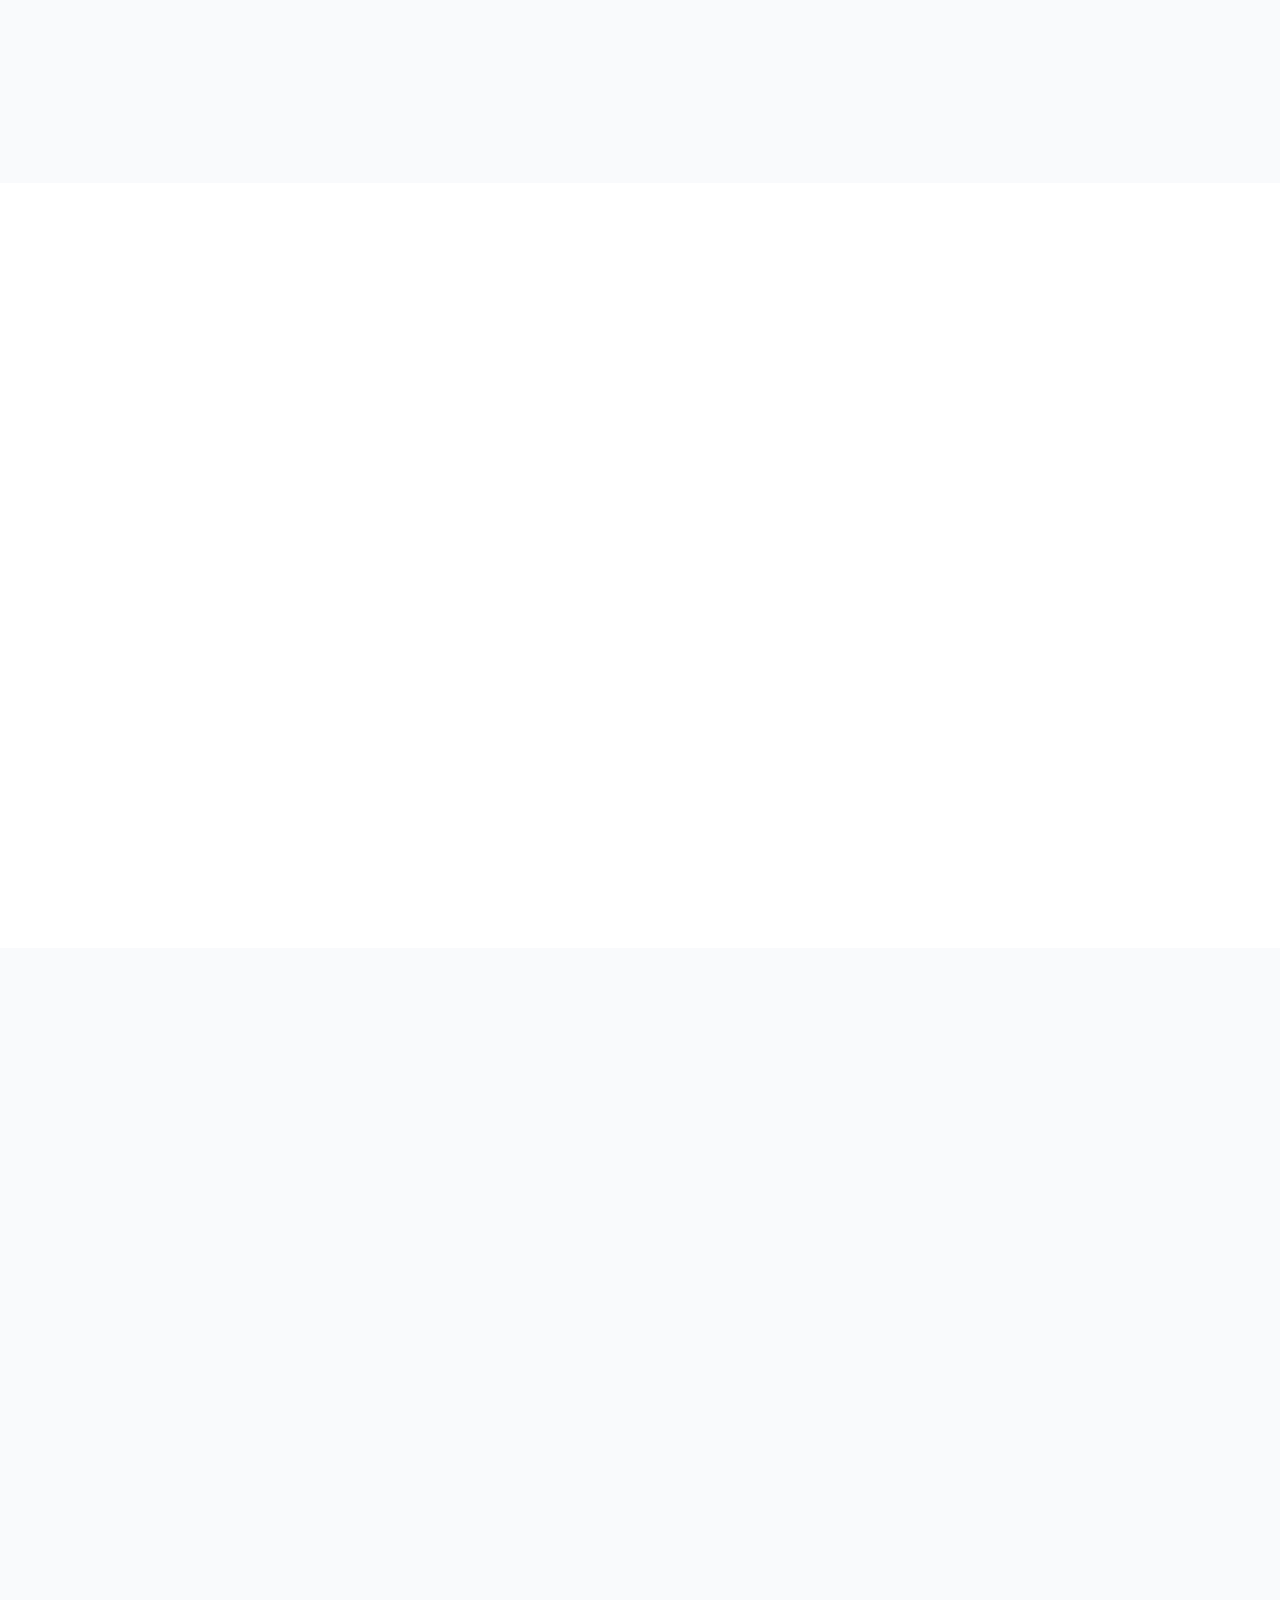
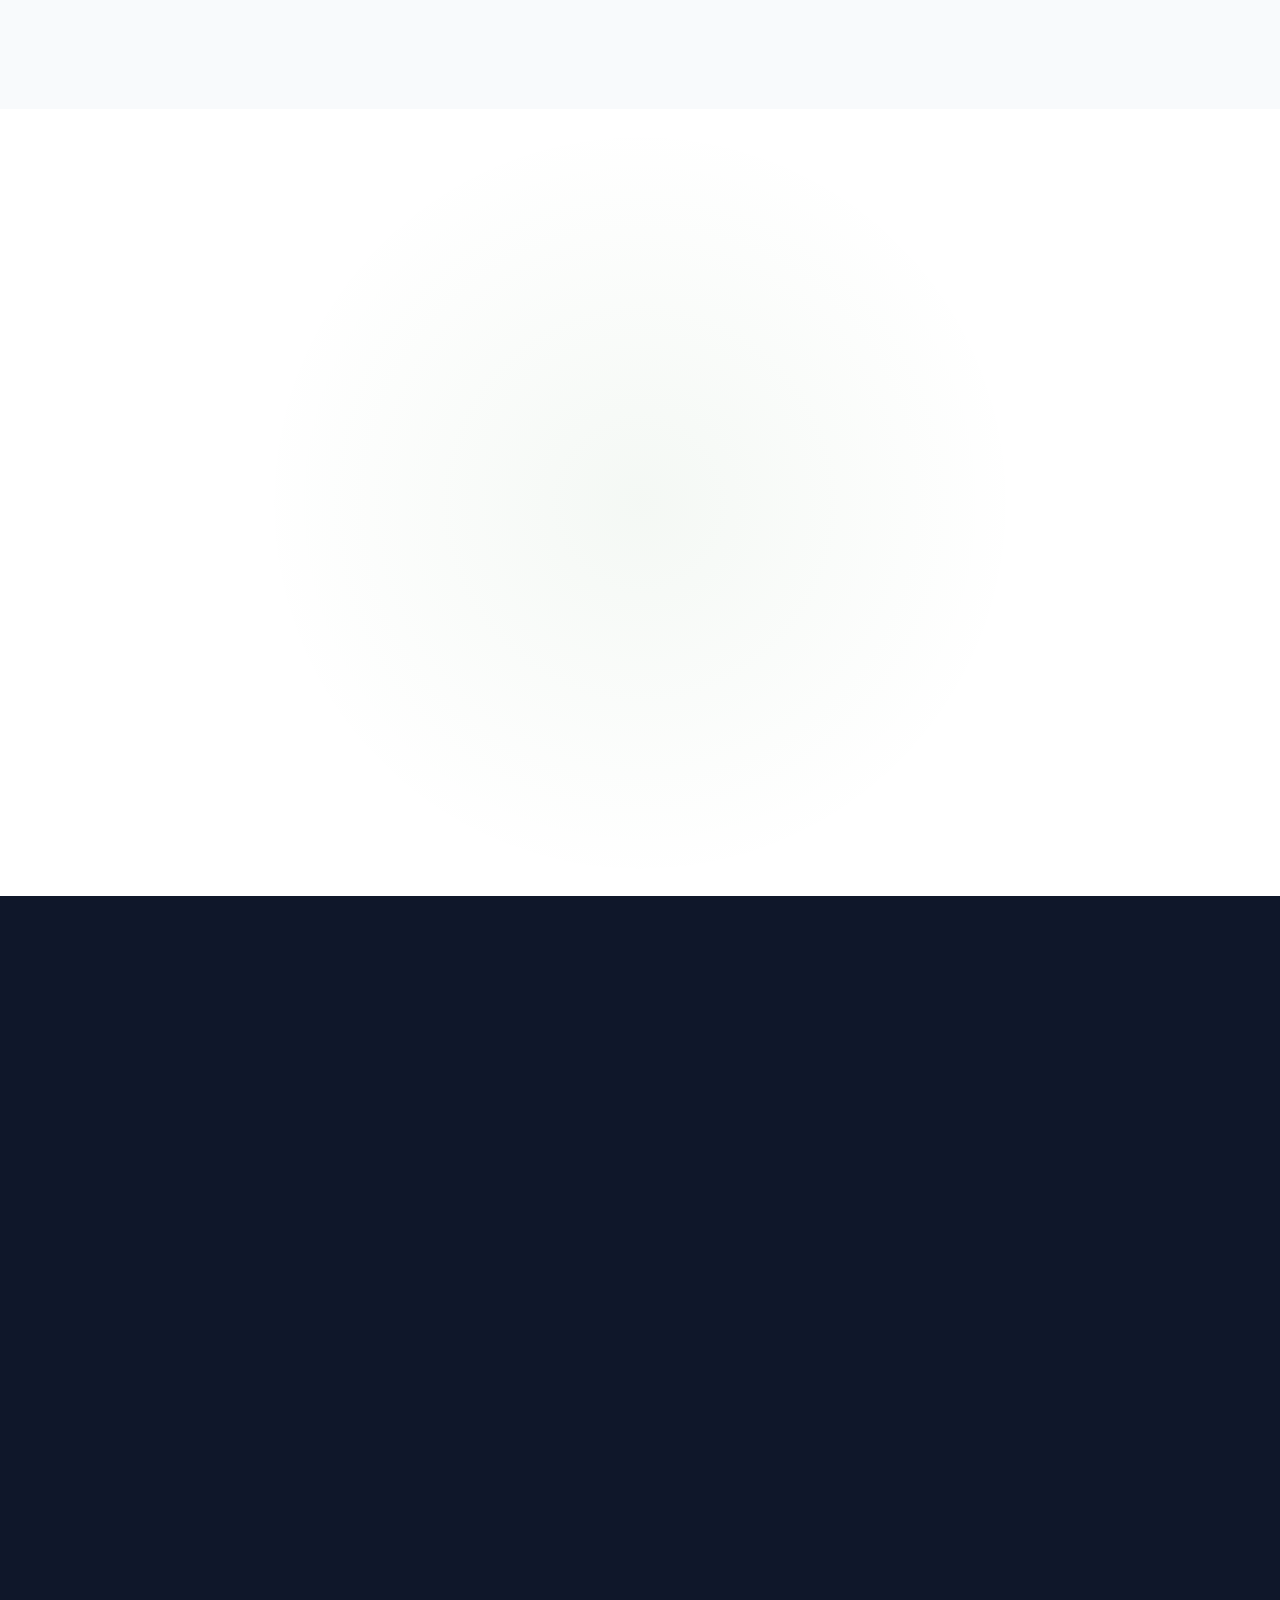
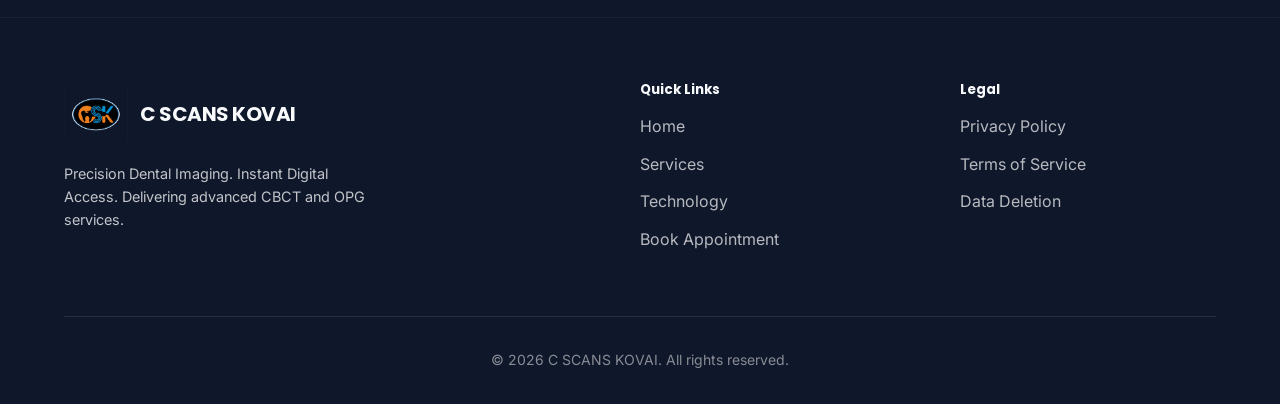
==== commit 79992061: "Add doughnut charts, data deletion page, UI fixes & WhatsApp booking" ====
--- a/index.html
+++ b/index.html
@@ -74,7 +74,7 @@
 
                 <div class="hero-cta">
                     <a href="#booking" class="btn btn-primary btn-lg hover-glow">Book Appointment <i data-lucide="arrow-right"></i></a>
-                    <a href="#services" class="btn btn-outline btn-lg"><i data-lucide="zap"></i> Explore Services</a>
+                    <a href="https://wa.me/919488100023?text=Hello,%20I%20would%20like%20to%20book%20a%20dental%20scan%20appointment." target="_blank" class="btn btn-outline btn-lg"><i data-lucide="message-circle"></i> Chat on WhatsApp</a>
                 </div>
             </div>
 
@@ -85,7 +85,7 @@
                         <div class="card-title"><i data-lucide="layers" class="icon-sm"></i> Live DICOM Viewer</div>
                     </div>
                     <div class="scan-preview">
-                        <div class="scanline"></div> <!-- NEW SCANLINE -->
+                        <div class="scanline"></div>
                         <div class="scan-layers">
                             <div class="layer layer-1"></div>
                             <div class="layer layer-2"></div>
@@ -102,14 +102,6 @@
                 </div>
              </div>
         </div>
-        
-        <!-- Scroll Indicator -->
-        <a href="#services" class="scroll-indicator">
-            <div class="mouse">
-                <div class="wheel"></div>
-            </div>
-            <span>Scroll Down</span>
-        </a>
     </section>
 
     <!-- Core Features Section -->
@@ -225,20 +217,44 @@
                 </div>
                 <div class="about-stats reveal fade-up delay-200">
                     <div class="stat-card glass-card">
-                        <div class="stat-number counter" data-target="99" data-suffix="%">0%</div>
+                        <div class="doughnut-chart" data-percent="99">
+                            <svg viewBox="0 0 120 120">
+                                <circle class="ring-bg" cx="60" cy="60" r="52"></circle>
+                                <circle class="ring-fill ring-green" cx="60" cy="60" r="52" stroke-dasharray="326.73" stroke-dashoffset="326.73"></circle>
+                            </svg>
+                            <div class="doughnut-value counter" data-target="99" data-suffix="%">0%</div>
+                        </div>
                         <div class="stat-label">Diagnostic Accuracy</div>
                     </div>
                     <div class="stat-card glass-card">
-                        <div class="stat-number counter" data-target="5" data-prefix="< " data-suffix="m">0</div>
+                        <div class="doughnut-chart" data-percent="90">
+                            <svg viewBox="0 0 120 120">
+                                <circle class="ring-bg" cx="60" cy="60" r="52"></circle>
+                                <circle class="ring-fill ring-teal" cx="60" cy="60" r="52" stroke-dasharray="326.73" stroke-dashoffset="326.73"></circle>
+                            </svg>
+                            <div class="doughnut-value counter" data-target="5" data-prefix="< " data-suffix="m">0</div>
+                        </div>
                         <div class="stat-label">Scan Delivery Time</div>
                     </div>
                     <div class="stat-card glass-card">
-                        <div class="stat-number counter" data-target="100" data-suffix="%">0%</div>
+                        <div class="doughnut-chart" data-percent="100">
+                            <svg viewBox="0 0 120 120">
+                                <circle class="ring-bg" cx="60" cy="60" r="52"></circle>
+                                <circle class="ring-fill ring-emerald" cx="60" cy="60" r="52" stroke-dasharray="326.73" stroke-dashoffset="326.73"></circle>
+                            </svg>
+                            <div class="doughnut-value counter" data-target="100" data-suffix="%">0%</div>
+                        </div>
                         <div class="stat-label">Digital Workflow</div>
                     </div>
-                    <div class="stat-card glass-card stat-accent">
-                        <i data-lucide="quote"></i>
-                        <p>"Advanced Imaging Simplified. Instant Access. Zero Hassle."</p>
+                    <div class="stat-card glass-card">
+                        <div class="doughnut-chart" data-percent="85">
+                            <svg viewBox="0 0 120 120">
+                                <circle class="ring-bg" cx="60" cy="60" r="52"></circle>
+                                <circle class="ring-fill ring-lime" cx="60" cy="60" r="52" stroke-dasharray="326.73" stroke-dashoffset="326.73"></circle>
+                            </svg>
+                            <div class="doughnut-value counter" data-target="500" data-suffix="+">0</div>
+                        </div>
+                        <div class="stat-label">Happy Patients</div>
                     </div>
                 </div>
             </div>
@@ -405,6 +421,7 @@
                     <ul>
                         <li><a href="privacy-policy.html">Privacy Policy</a></li>
                         <li><a href="terms-of-service.html">Terms of Service</a></li>
+                        <li><a href="data-deletion.html">Data Deletion</a></li>
                     </ul>
                 </div>
             </div>
--- a/style.css
+++ b/style.css
@@ -552,6 +552,11 @@
     z-index: 10;
     text-align: center;
     color: white;
+    display: flex;
+    flex-direction: column;
+    align-items: center;
+    justify-content: center;
+    gap: 0.5rem;
 }
 
 .glass-pill {
@@ -563,11 +568,13 @@
     border-radius: 99px;
     font-size: 0.875rem;
     font-weight: 500;
+    display: inline-flex;
+    align-items: center;
+    gap: 0.5rem;
 }
 .scan-overlay i {
-    width: 48px; height: 48px;
+    width: 24px; height: 24px;
     color: var(--primary-light);
-    margin: 0 auto 0.5rem;
 }
 
 .card-footer p {
@@ -802,35 +809,58 @@
 .stat-card {
     padding: 2rem;
     text-align: center;
-}
-
-.stat-number {
-    font-size: 2.5rem;
+    display: flex;
+    flex-direction: column;
+    align-items: center;
+    gap: 1rem;
+}
+
+/* Doughnut Chart */
+.doughnut-chart {
+    position: relative;
+    width: 130px;
+    height: 130px;
+}
+
+.doughnut-chart svg {
+    width: 100%;
+    height: 100%;
+    transform: rotate(-90deg);
+}
+
+.ring-bg {
+    fill: none;
+    stroke: #e8f5e9;
+    stroke-width: 10;
+}
+
+.ring-fill {
+    fill: none;
+    stroke-width: 10;
+    stroke-linecap: round;
+    transition: stroke-dashoffset 2s cubic-bezier(0.4, 0, 0.2, 1);
+}
+
+.ring-green { stroke: #2E7D32; filter: drop-shadow(0 0 6px rgba(46,125,50,0.4)); }
+.ring-teal { stroke: #00897B; filter: drop-shadow(0 0 6px rgba(0,137,123,0.4)); }
+.ring-emerald { stroke: #43A047; filter: drop-shadow(0 0 6px rgba(67,160,71,0.4)); }
+.ring-lime { stroke: #558B2F; filter: drop-shadow(0 0 6px rgba(85,139,47,0.4)); }
+
+.doughnut-value {
+    position: absolute;
+    top: 50%;
+    left: 50%;
+    transform: translate(-50%, -50%);
+    font-size: 1.75rem;
     font-family: var(--font-heading);
     font-weight: 700;
-    color: var(--primary);
-    margin-bottom: 0.5rem;
+    color: var(--text-main);
 }
 
 .stat-label {
     color: var(--text-muted);
-    font-weight: 500;
-}
-
-.stat-accent {
-    grid-column: span 2;
-    background: var(--primary);
-    color: white;
-    text-align: left;
-    display: flex;
-    flex-direction: column;
-    justify-content: center;
-}
-.stat-accent i {
-    width: 32px; height: 32px; opacity: 0.5; margin-bottom: 1rem;
-}
-.stat-accent p {
-    font-size: 1.125rem; font-weight: 500;
+    font-weight: 600;
+    font-size: 0.95rem;
 }
 
 /* Booking Form */
